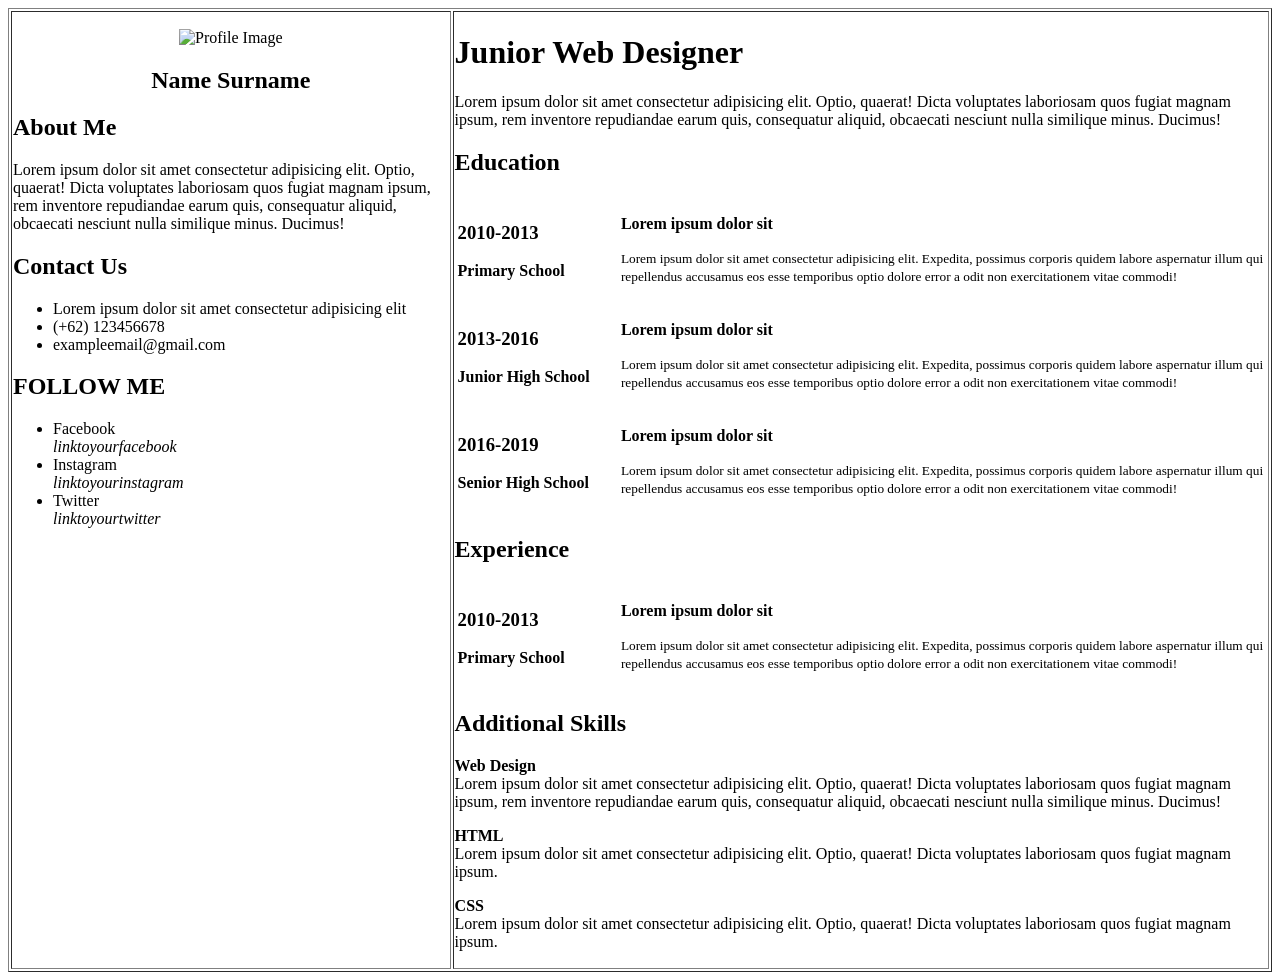
==== cv.html @ 37bc39c2 "Tugas HTML - Membuat CV" ====
<!DOCTYPE html>
<html lang="en">
<head>
  <meta charset="UTF-8">
  <meta name="viewport" content="width=device-width, initial-scale=1.0">
  <title>Tugas HTML - Membuat CV</title>
</head>
<body>
  <table border="1" width="100%">
    <tr>
      <!-- Konten Kiri -->
      <td width="35%" valign="top">
        <p align="center">
          <img src="https://classroomclipart.com/image/static7/preview1/3d-kid-avatar-black-oval-glasses-66181.jpg" alt="Profile Image" width="100">
        </p>
        <h2 align="center">Name Surname</h2>

        <h2>About Me</h2>
        <p>Lorem ipsum dolor sit amet consectetur adipisicing elit. Optio, quaerat! Dicta voluptates laboriosam quos fugiat magnam ipsum, rem inventore repudiandae earum quis, consequatur aliquid, obcaecati nesciunt nulla similique minus. Ducimus!</p>

        <h2>Contact Us</h2>
        <ul>
          <li>Lorem ipsum dolor sit amet consectetur adipisicing elit</li>
          <li>(+62) 123456678</li>
          <li>exampleemail@gmail.com</li>
        </ul>

        <h2>FOLLOW ME</h2>
        <ul>
          <li>Facebook<br><i>linktoyourfacebook</i></li>
          <li>Instagram<br><i>linktoyourinstagram</i></li>
          <li>Twitter<br><i>linktoyourtwitter</i></li>
        </ul>
      </td>

      <!-- Konten Kanan -->
      <td width="65%" valign="top">
        <h1>Junior Web Designer</h1>
        <p>Lorem ipsum dolor sit amet consectetur adipisicing elit. Optio, quaerat! Dicta voluptates laboriosam quos fugiat magnam ipsum, rem inventore repudiandae earum quis, consequatur aliquid, obcaecati nesciunt nulla similique minus. Ducimus!</p>

        <h2>Education</h2>
        <table width="100%">
          <tr>
            <td width="20%">
              <h3>2010-2013</h3>
              <p><strong>Primary School</strong></p>
            </td>
            <td width="80%">
              <p><strong>Lorem ipsum dolor sit</strong></p>
              <p><small>Lorem ipsum dolor sit amet consectetur adipisicing elit. Expedita, possimus corporis quidem labore aspernatur illum qui repellendus accusamus eos esse temporibus optio dolore error a odit non exercitationem vitae commodi!</small></p>
            </td>
          </tr>
          <tr>
            <td width="20%">
              <h3>2013-2016</h3>
              <p><strong>Junior High School</strong></p>
            </td>
            <td width="80%">
              <p><strong>Lorem ipsum dolor sit</strong></p>
              <p><small>Lorem ipsum dolor sit amet consectetur adipisicing elit. Expedita, possimus corporis quidem labore aspernatur illum qui repellendus accusamus eos esse temporibus optio dolore error a odit non exercitationem vitae commodi!</small></p>
            </td>
          </tr>
          <tr>
            <td width="20%">
              <h3>2016-2019</h3>
              <p><strong>Senior High School</strong></p>
            </td>
            <td width="80%">
              <p><strong>Lorem ipsum dolor sit</strong></p>
              <p><small>Lorem ipsum dolor sit amet consectetur adipisicing elit. Expedita, possimus corporis quidem labore aspernatur illum qui repellendus accusamus eos esse temporibus optio dolore error a odit non exercitationem vitae commodi!</small></p>
            </td>
          </tr>
        </table>

        <table>
          <h2>Experience</h2>
          <tr>
            <td width="20%">
              <h3>2010-2013</h3>
              <p><strong>Primary School</strong></p>
            </td>
            <td width="80%">
              <p><strong>Lorem ipsum dolor sit</strong></p>
              <p><small>Lorem ipsum dolor sit amet consectetur adipisicing elit. Expedita, possimus corporis quidem labore aspernatur illum qui repellendus accusamus eos esse temporibus optio dolore error a odit non exercitationem vitae commodi!</small></p>
            </td>
          </tr>
        </table>

        <h2>Additional Skills</h2>
        <p><strong>Web Design</strong><br>Lorem ipsum dolor sit amet consectetur adipisicing elit. Optio, quaerat! Dicta voluptates laboriosam quos fugiat magnam ipsum, rem inventore repudiandae earum quis, consequatur aliquid, obcaecati nesciunt nulla similique minus. Ducimus!</p>
        <p><strong>HTML</strong><br>Lorem ipsum dolor sit amet consectetur adipisicing elit. Optio, quaerat! Dicta voluptates laboriosam quos fugiat magnam ipsum.</p>
        <p><strong>CSS</strong><br>Lorem ipsum dolor sit amet consectetur adipisicing elit. Optio, quaerat! Dicta voluptates laboriosam quos fugiat magnam ipsum.</p>
      </td>
    </tr>
  </table>
</body>
</html>
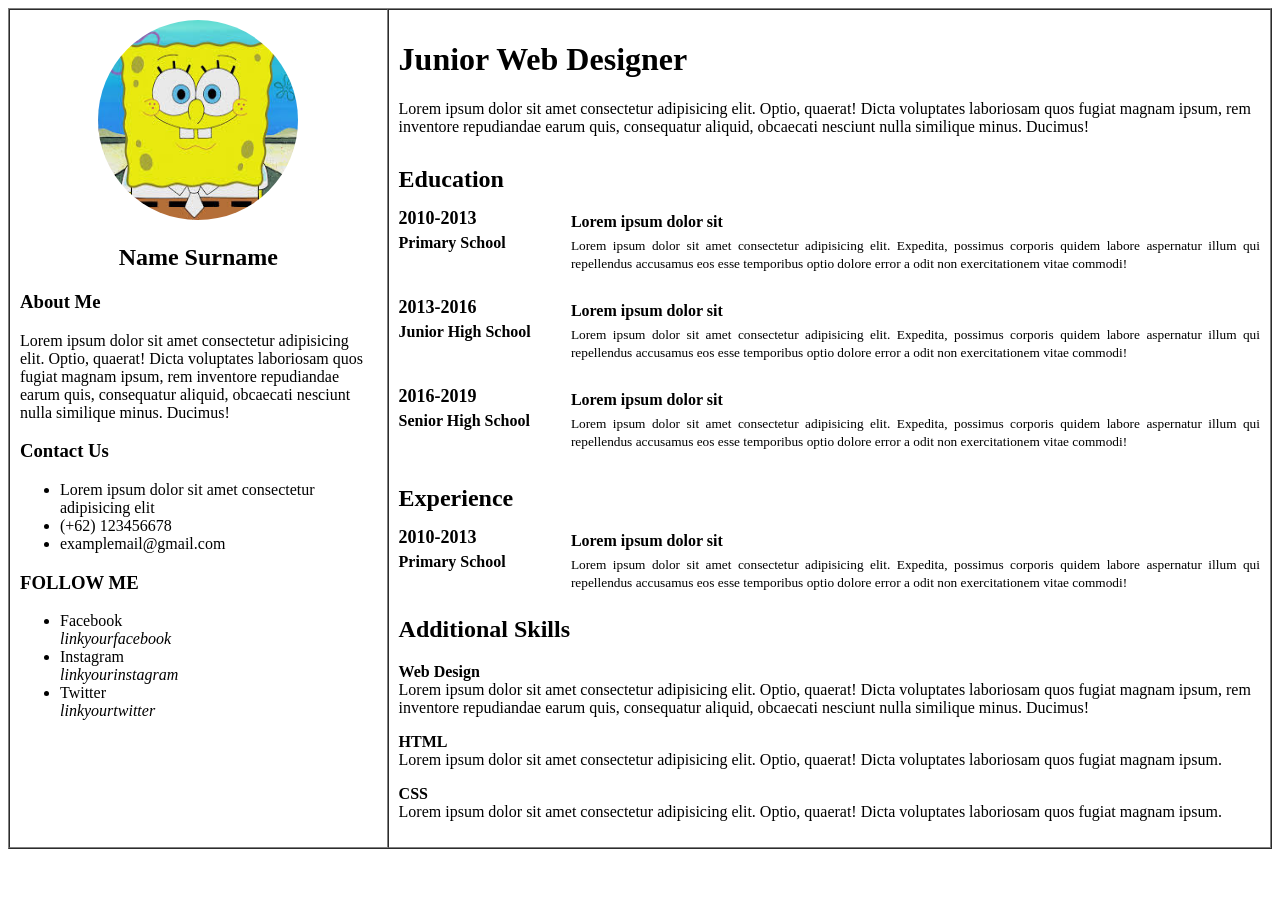
==== commit 80f01392: "Tugas HTML" ====
--- a/cv.html
+++ b/cv.html
@@ -2,96 +2,155 @@
 <html lang="en">
 <head>
   <meta charset="UTF-8">
-  <meta name="viewport" content="width=device-width, initial-scale=1.0">
-  <title>Tugas HTML - Membuat CV</title>
+  <title>Tugas HTML - CV</title>
+  <style>
+    .section h2 {
+      font-size: 24px;
+      margin-top: 30px;
+      margin-bottom: 15px;
+    }
+
+    .entry {
+      display: flex;
+      margin-bottom: 20px;
+    }
+
+    .entry-left {
+      width: 20%;
+    }
+
+    .entry-left h3 {
+      margin: 0;
+      font-size: 18px;
+    }
+
+    .entry-left p {
+      margin: 5px 0 0;
+      font-weight: bold;
+    }
+
+    .entry-right {
+      width: 80%;
+    }
+
+    .entry-right p {
+      margin: 5px 0;
+      text-align: justify;
+    }
+
+    .entry-right p strong {
+      display: block;
+      margin-bottom: 4px;
+    }
+  </style>
 </head>
 <body>
-  <table border="1" width="100%">
+
+  <table width="100%" border="1" cellspacing="0" cellpadding="10">
     <tr>
-      <!-- Konten Kiri -->
-      <td width="35%" valign="top">
-        <p align="center">
-          <img src="https://classroomclipart.com/image/static7/preview1/3d-kid-avatar-black-oval-glasses-66181.jpg" alt="Profile Image" width="100">
+      <!-- Kolom Kiri -->
+      <td width="30%" valign="top">
+        <center><img src="img/foto.jpeg" alt="Profile Image" width="200" height="200" style="border-radius:50%;"></center>
+        <center><h2>Name Surname</h2></center>
+
+        <h3>About Me</h3>
+        <p>
+          Lorem ipsum dolor sit amet consectetur adipisicing elit. Optio, quaerat!
+          Dicta voluptates laboriosam quos fugiat magnam ipsum, rem inventore
+          repudiandae earum quis, consequatur aliquid, obcaecati nesciunt nulla
+          similique minus. Ducimus!
         </p>
-        <h2 align="center">Name Surname</h2>
 
-        <h2>About Me</h2>
-        <p>Lorem ipsum dolor sit amet consectetur adipisicing elit. Optio, quaerat! Dicta voluptates laboriosam quos fugiat magnam ipsum, rem inventore repudiandae earum quis, consequatur aliquid, obcaecati nesciunt nulla similique minus. Ducimus!</p>
-
-        <h2>Contact Us</h2>
+        <h3>Contact Us</h3>
         <ul>
           <li>Lorem ipsum dolor sit amet consectetur adipisicing elit</li>
           <li>(+62) 123456678</li>
-          <li>exampleemail@gmail.com</li>
+          <li>examplemail@gmail.com</li>
         </ul>
 
-        <h2>FOLLOW ME</h2>
+        <h3>FOLLOW ME</h3>
         <ul>
-          <li>Facebook<br><i>linktoyourfacebook</i></li>
-          <li>Instagram<br><i>linktoyourinstagram</i></li>
-          <li>Twitter<br><i>linktoyourtwitter</i></li>
+          <li>Facebook<br><i>linkyourfacebook</i></li>
+          <li>Instagram<br><i>linkyourinstagram</i></li>
+          <li>Twitter<br><i>linkyourtwitter</i></li>
         </ul>
       </td>
 
-      <!-- Konten Kanan -->
-      <td width="65%" valign="top">
+      <!-- Kolom Kanan -->
+      <td width="70%" valign="top">
         <h1>Junior Web Designer</h1>
-        <p>Lorem ipsum dolor sit amet consectetur adipisicing elit. Optio, quaerat! Dicta voluptates laboriosam quos fugiat magnam ipsum, rem inventore repudiandae earum quis, consequatur aliquid, obcaecati nesciunt nulla similique minus. Ducimus!</p>
+        <p>
+          Lorem ipsum dolor sit amet consectetur adipisicing elit. Optio, quaerat!
+          Dicta voluptates laboriosam quos fugiat magnam ipsum, rem inventore
+          repudiandae earum quis, consequatur aliquid, obcaecati nesciunt nulla
+          similique minus. Ducimus!
+        </p>
 
-        <h2>Education</h2>
-        <table width="100%">
-          <tr>
-            <td width="20%">
+        <!-- Education -->
+        <div class="section">
+          <h2>Education</h2>
+
+          <div class="entry">
+            <div class="entry-left">
               <h3>2010-2013</h3>
-              <p><strong>Primary School</strong></p>
-            </td>
-            <td width="80%">
+              <p>Primary School</p>
+            </div>
+            <div class="entry-right">
               <p><strong>Lorem ipsum dolor sit</strong></p>
               <p><small>Lorem ipsum dolor sit amet consectetur adipisicing elit. Expedita, possimus corporis quidem labore aspernatur illum qui repellendus accusamus eos esse temporibus optio dolore error a odit non exercitationem vitae commodi!</small></p>
-            </td>
-          </tr>
-          <tr>
-            <td width="20%">
+            </div>
+          </div>
+
+          <div class="entry">
+            <div class="entry-left">
               <h3>2013-2016</h3>
-              <p><strong>Junior High School</strong></p>
-            </td>
-            <td width="80%">
+              <p>Junior High School</p>
+            </div>
+            <div class="entry-right">
               <p><strong>Lorem ipsum dolor sit</strong></p>
               <p><small>Lorem ipsum dolor sit amet consectetur adipisicing elit. Expedita, possimus corporis quidem labore aspernatur illum qui repellendus accusamus eos esse temporibus optio dolore error a odit non exercitationem vitae commodi!</small></p>
-            </td>
-          </tr>
-          <tr>
-            <td width="20%">
+            </div>
+          </div>
+
+          <div class="entry">
+            <div class="entry-left">
               <h3>2016-2019</h3>
-              <p><strong>Senior High School</strong></p>
-            </td>
-            <td width="80%">
+              <p>Senior High School</p>
+            </div>
+            <div class="entry-right">
               <p><strong>Lorem ipsum dolor sit</strong></p>
               <p><small>Lorem ipsum dolor sit amet consectetur adipisicing elit. Expedita, possimus corporis quidem labore aspernatur illum qui repellendus accusamus eos esse temporibus optio dolore error a odit non exercitationem vitae commodi!</small></p>
-            </td>
-          </tr>
-        </table>
+            </div>
+          </div>
+        </div>
 
-        <table>
+        <!-- Experience -->
+        <div class="section">
           <h2>Experience</h2>
-          <tr>
-            <td width="20%">
+
+          <div class="entry">
+            <div class="entry-left">
               <h3>2010-2013</h3>
-              <p><strong>Primary School</strong></p>
-            </td>
-            <td width="80%">
+              <p>Primary School</p>
+            </div>
+            <div class="entry-right">
               <p><strong>Lorem ipsum dolor sit</strong></p>
               <p><small>Lorem ipsum dolor sit amet consectetur adipisicing elit. Expedita, possimus corporis quidem labore aspernatur illum qui repellendus accusamus eos esse temporibus optio dolore error a odit non exercitationem vitae commodi!</small></p>
-            </td>
-          </tr>
-        </table>
+            </div>
+          </div>
+        </div>
 
+        <!-- Skills -->
         <h2>Additional Skills</h2>
+
         <p><strong>Web Design</strong><br>Lorem ipsum dolor sit amet consectetur adipisicing elit. Optio, quaerat! Dicta voluptates laboriosam quos fugiat magnam ipsum, rem inventore repudiandae earum quis, consequatur aliquid, obcaecati nesciunt nulla similique minus. Ducimus!</p>
+
         <p><strong>HTML</strong><br>Lorem ipsum dolor sit amet consectetur adipisicing elit. Optio, quaerat! Dicta voluptates laboriosam quos fugiat magnam ipsum.</p>
+
         <p><strong>CSS</strong><br>Lorem ipsum dolor sit amet consectetur adipisicing elit. Optio, quaerat! Dicta voluptates laboriosam quos fugiat magnam ipsum.</p>
       </td>
     </tr>
   </table>
+
 </body>
 </html>
